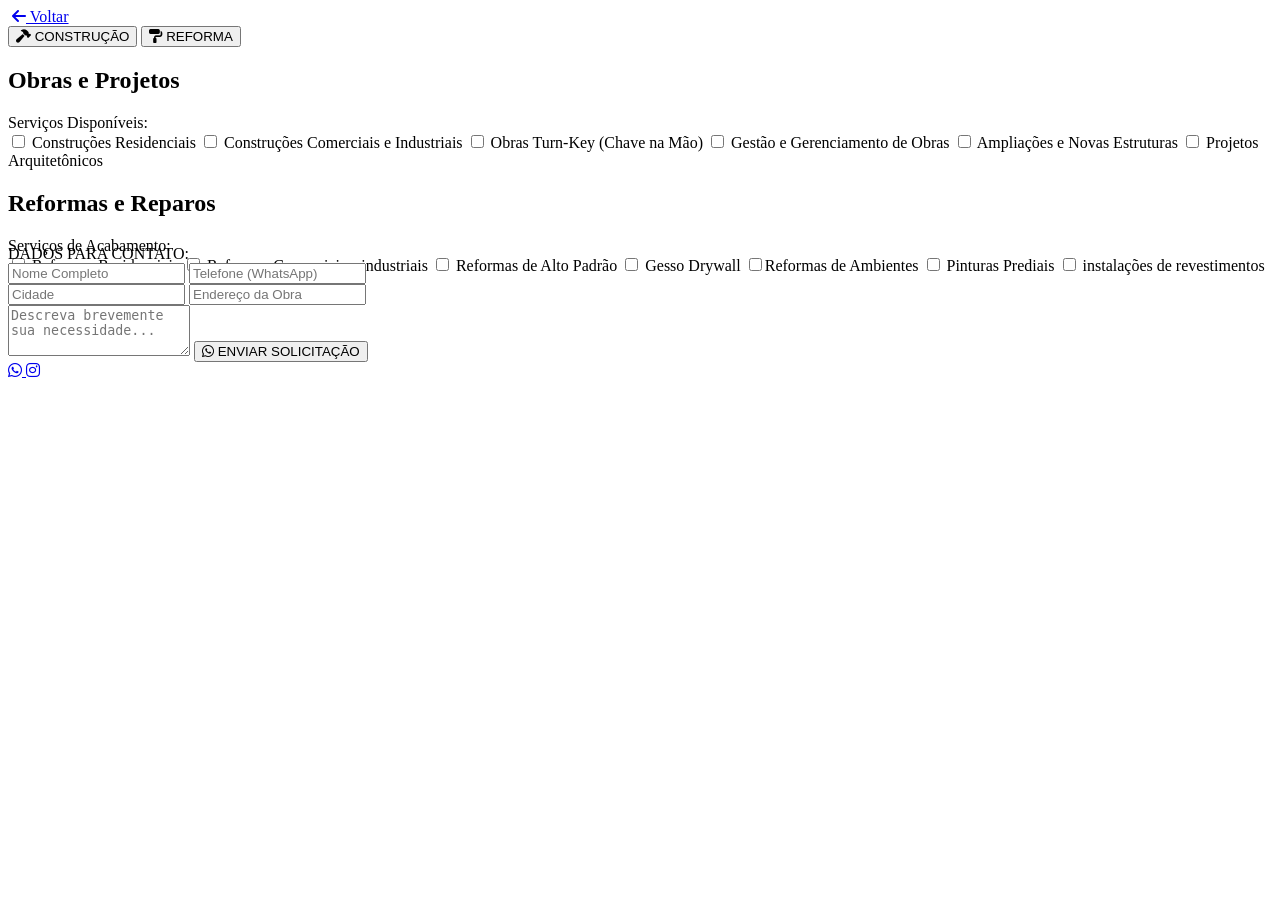
==== serv.html @ d66f10d1 "Add files via upload" ====
<!DOCTYPE html>
<html lang="pt-br">
<head>
    <link rel="stylesheet" href="./css/serv.css">
    <link rel="shortcut icon" href="./imagens/watts.jpeg" type="image/x-icon">
    <meta charset="UTF-8">
    <meta name="viewport" content="width=device-width, initial-scale=1.0">
    <title>GM Obras | Orçamento Inteligente</title>
    <link rel="stylesheet" href="https://cdnjs.cloudflare.com/ajax/libs/font-awesome/6.4.0/css/all.min.css">
</head>
<body>

<header>
    <img src="./imagens/WhatsApp Image 2026-03-06 at 07.58.44.jpeg" alt="">
    <a href="index.html" class="btn-home"><i class="fas fa-arrow-left"></i> Voltar</a>
</header>

<div class="wrapper">
    <div class="tabs-container">
        <button class="tab-btn active" onclick="switchTab('construcao')"><i class="fas fa-hammer"></i> CONSTRUÇÃO</button>
        <button class="tab-btn" onclick="switchTab('reforma')"><i class="fas fa-paint-roller"></i> REFORMA</button>
    </div>

    <div id="construcao" class="content-section active">
        <div class="info-grid">
            <div class="info-text">
                <h2>Obras e Projetos</h2>
                <div class="form-title">Serviços Disponíveis:</div>
                <div class="options-grid">
                    <label class="option-card"><input type="checkbox" class="item" value="Construções Residenciais"> Construções Residenciais</label>
                    <label class="option-card"><input type="checkbox" class="item" value="Construções Comerciais e Industriais"> Construções Comerciais e Industriais</label>
                    <label class="option-card"><input type="checkbox" class="item" value="Obras Turn-Key"> Obras Turn-Key (Chave na Mão)</label>
                    <label class="option-card"><input type="checkbox" class="item" value="Gestão e Gerenciamento de Obras"> Gestão e Gerenciamento de Obras</label>
                    <label class="option-card"><input type="checkbox" class="item" value="Ampliações e Novas Estruturas"> Ampliações e Novas Estruturas</label>
                    <label class="option-card"><input type="checkbox" class="item" value="Projetos Arquitetônicos"> Projetos Arquitetônicos</label>
                </div>
            </div>
            <div class="info-image" style="background-image: url('./imagens/foto1.jpg');"></div>
        </div>
    </div>

    <div id="reforma" class="content-section">
        <div class="info-grid">
            <div class="info-text">
                <h2>Reformas e Reparos</h2>
                <div class="form-title">Serviços de Acabamento:</div>
                <div class="options-grid">
                    <label class="option-card"><input type="checkbox" class="item" value="Reformas Residenciais"> Reformas Residenciais</label>
                    <label class="option-card"><input type="checkbox" class="item" value="Pintura Predial"> Reformas Comerciais e industriais</label>
                    <label class="option-card"><input type="checkbox" class="item" value="Reformas de Alto Padrão"> Reformas de Alto Padrão</label>
                    <label class="option-card"><input type="checkbox" class="item" value="Gesso Drywall"> Gesso Drywall</label>
                    <label class="option-card"><input type="checkbox" class="item" value="Reformas de Anbientes">Reformas de Ambientes</label>
                    <label class="option-card"><input type="checkbox" class="item" value="Pinturas Prediais"> Pinturas Prediais</label>
                    <label class="option-card"><input type="checkbox" class="item" value="instalações de revestimentos"> instalações de revestimentos</label>
                </div>
            </div>
            <div class="info-image" style="background-image: url('./imagens/obras2.jpeg');"></div>
        </div>
    </div>

    <div class="content-section active" style="margin-top: -30px; border-top: none; border-radius: 0 0 12px 12px;">
        <div class="form-title" style="color: #000;">DADOS PARA CONTATO:</div>
        <div class="input-group">
            <input type="text" id="nome" placeholder="Nome Completo">
            <input type="text" id="tel" placeholder="Telefone (WhatsApp)" maxlength="15">
        </div>
        <div class="input-group">
            <input type="text" id="cidade" placeholder="Cidade">
            <input type="text" id="endereco" placeholder="Endereço da Obra">
        </div>
        <textarea id="obs" rows="3" placeholder="Descreva brevemente sua necessidade..."></textarea>

        <button class="btn-cta" onclick="enviarWhatsApp()">
            <i class="fab fa-whatsapp"></i> ENVIAR SOLICITAÇÃO
        </button>
    </div>
</div>

<div class="fab-wrapper">
  <a href="https://wa.me/54999154578" class="fab-btn whatsapp" target="_blank">
    <i class="fab fa-whatsapp"></i>
  </a>
  <a href="https://www.instagram.com/gmobras_/" class="fab-btn instagram" target="_blank">
    <i class="fab fa-instagram"></i>
  </a>
</div>

<script src="./js/main.js"></script>

</body>
</html>
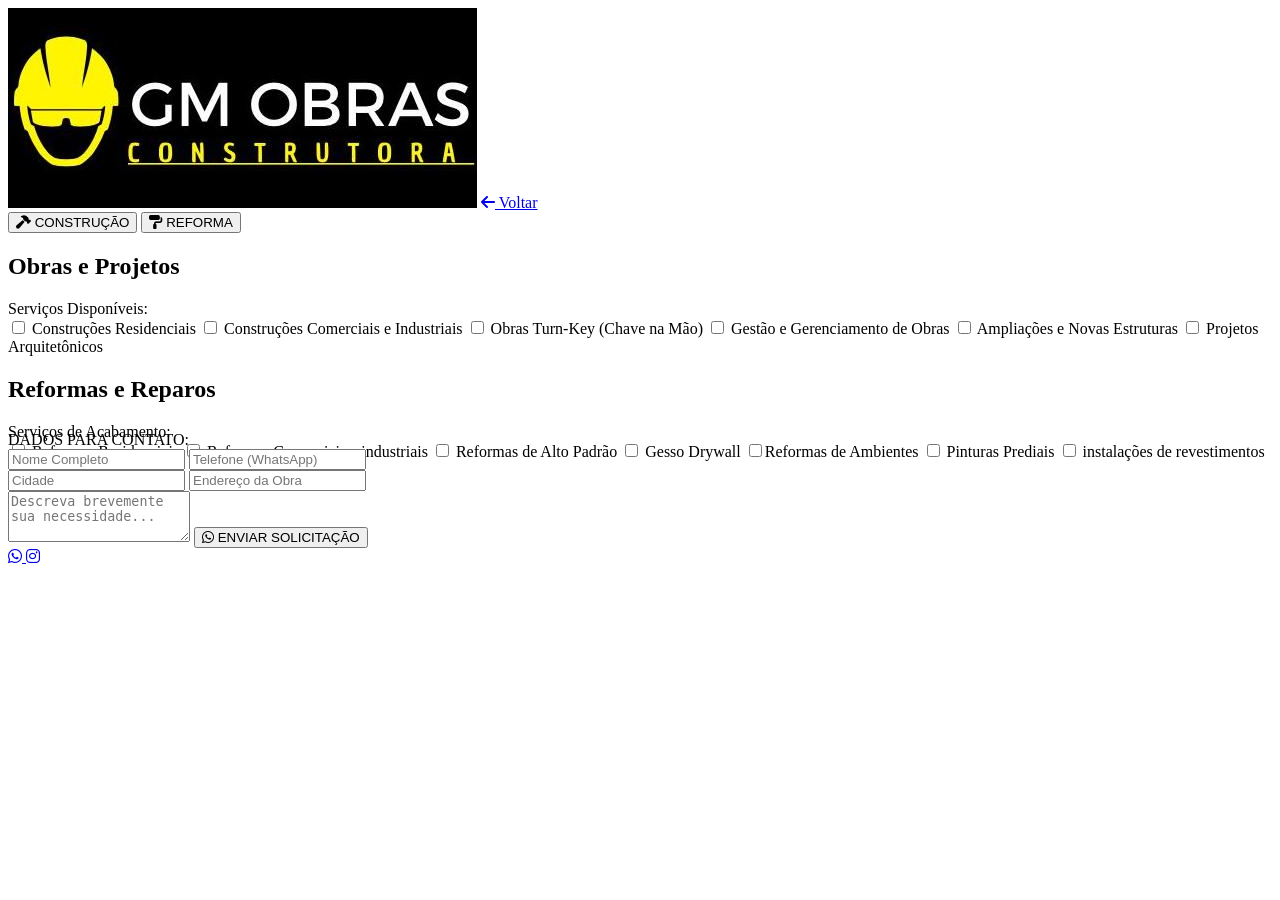
==== commit cb44e747: "bkj nnm" ====
--- a/serv.html
+++ b/serv.html
@@ -1,17 +1,20 @@
 <!DOCTYPE html>
 <html lang="pt-br">
 <head>
-    <link rel="stylesheet" href="./css/serv.css">
-    <link rel="shortcut icon" href="./imagens/watts.jpeg" type="image/x-icon">
+    <link rel="stylesheet" href="serv.css">
+    <link rel="shortcut icon" href="./img/watts.jpeg" type="image/x-icon">
     <meta charset="UTF-8">
     <meta name="viewport" content="width=device-width, initial-scale=1.0">
     <title>GM Obras | Orçamento Inteligente</title>
     <link rel="stylesheet" href="https://cdnjs.cloudflare.com/ajax/libs/font-awesome/6.4.0/css/all.min.css">
+    <style>
+        
+    </style>
 </head>
 <body>
 
 <header>
-    <img src="./imagens/WhatsApp Image 2026-03-06 at 07.58.44.jpeg" alt="">
+    <img src="./img/WhatsApp Image 2026-03-06 at 07.58.44.jpeg" alt="">
     <a href="index.html" class="btn-home"><i class="fas fa-arrow-left"></i> Voltar</a>
 </header>
 
@@ -35,7 +38,7 @@
                     <label class="option-card"><input type="checkbox" class="item" value="Projetos Arquitetônicos"> Projetos Arquitetônicos</label>
                 </div>
             </div>
-            <div class="info-image" style="background-image: url('./imagens/foto1.jpg');"></div>
+            <div class="info-image" style="background-image: url('./img/fotos1.jpg');"></div>
         </div>
     </div>
 
@@ -54,7 +57,7 @@
                     <label class="option-card"><input type="checkbox" class="item" value="instalações de revestimentos"> instalações de revestimentos</label>
                 </div>
             </div>
-            <div class="info-image" style="background-image: url('./imagens/obras2.jpeg');"></div>
+            <div class="info-image" style="background-image: url('./img/obras2.jpeg');"></div>
         </div>
     </div>
 
@@ -85,7 +88,7 @@
   </a>
 </div>
 
-<script src="./js/main.js"></script>
 
+<script src="./js/serv.js"></script>
 </body>
 </html>
